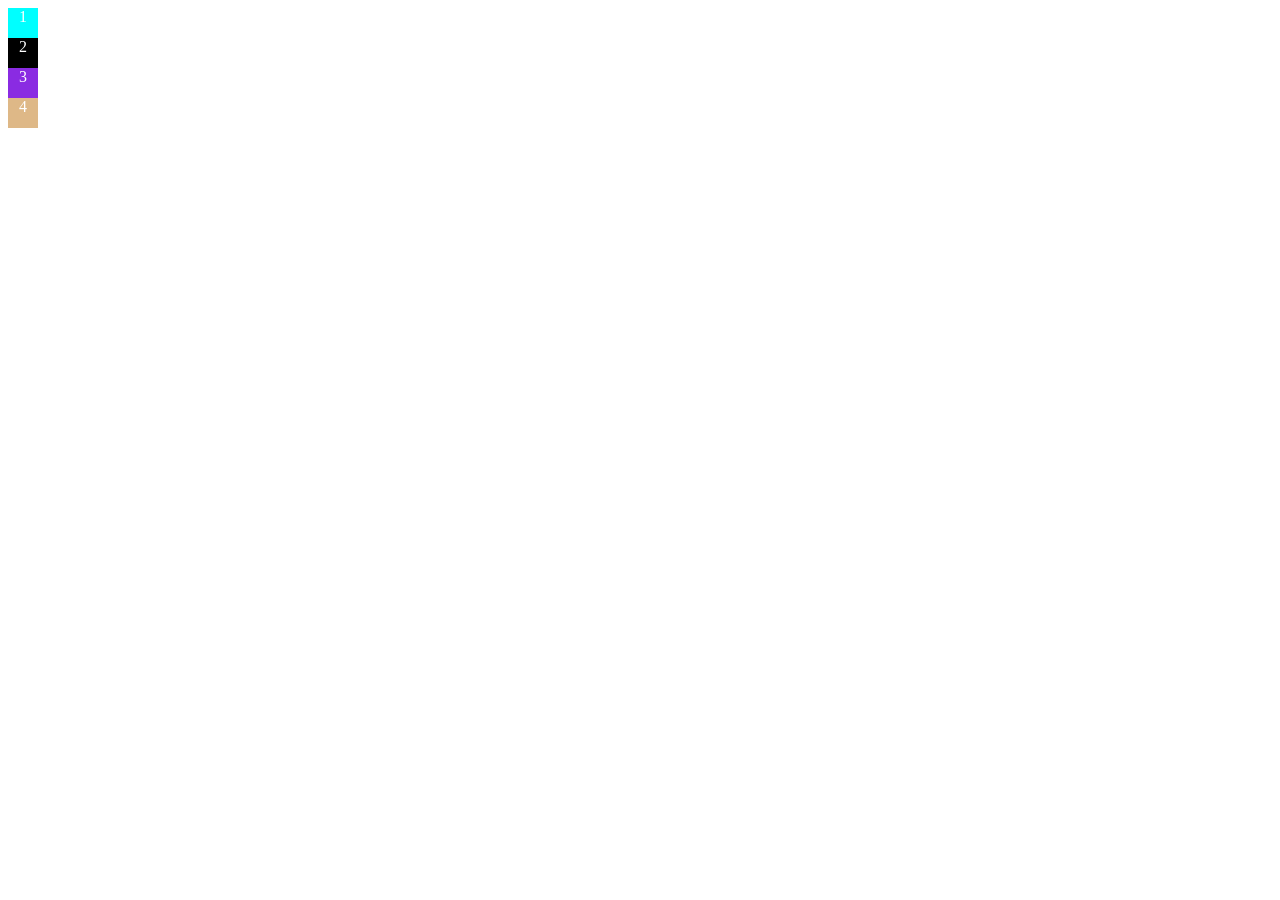
==== cours.html @ cb2dbafa "first commit" ====
<!doctype html>
<html lang="en">
  <head>
    <meta charset="UTF-8" />
    <meta name="viewport" content="width=device-width, initial-scale=1.0" />
    <link rel="stylesheet" href="cours.css" />
    <title>Document</title>
  </head>
  <body>
    <!-- <h1>let's go to talk about flexbox</h1>

    <div class="navbar">
      <img src="" alt="" class="logo" />
      <div class="navlink">
        <a href="#">Accueil</a>
        <a href="#">services</a>
        <a href="#"> Contact</a>
      </div>

      <button>se connecter</button> -->

      <div class="container">
        <div class="enfant">
          <div  class="box1 box-1">1</div>
          <div class="box2 box-2">2</div>
          <div class="box3 box-3">3</div>
          <div class="box4 box-4">4</div>
        </div>
      </div>
    </div>
  </body>
</html>
---- cours.css ----
/* .navbar {
  display: flex;
  align-items: center;
  justify-content: space-between;
  padding: 5rem;
}

.navlink {
  display: flex;
  align-items: start;
} */

body {
  color: white;
  text-align: center;
}

.box1 {
  width: 30px;
  height: 30px;
  background-color: aqua;
}
.box2 {
  width: 30px;
  height: 30px;
  background-color: black;
}
.box3 {
  width: 30px;
  height: 30px;
  background-color: blueviolet;
}
.box4 {
  width: 30px;
  height: 30px;
  background-color: burlywood;
}

.container {
  display: flex;
}

.box-1 {
  order: 1;
}

.box-4 {
  order: 2;
}
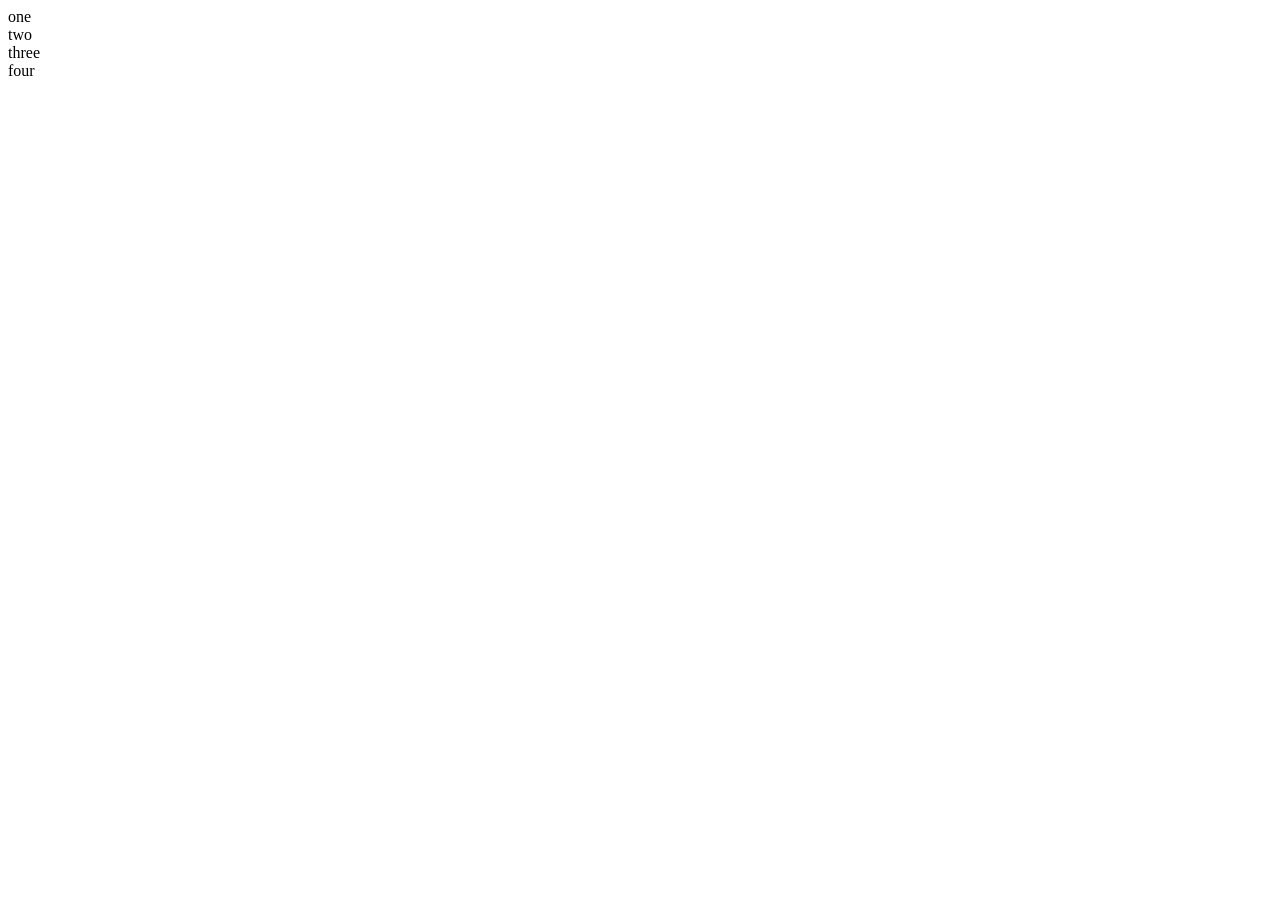
==== commit 390ec611: "exo navbar" ====
--- a/cours.html
+++ b/cours.html
@@ -7,24 +7,14 @@
     <title>Document</title>
   </head>
   <body>
-    <!-- <h1>let's go to talk about flexbox</h1>
-
-    <div class="navbar">
-      <img src="" alt="" class="logo" />
-      <div class="navlink">
-        <a href="#">Accueil</a>
-        <a href="#">services</a>
-        <a href="#"> Contact</a>
-      </div>
-
-      <button>se connecter</button> -->
+   
 
       <div class="container">
         <div class="enfant">
-          <div  class="box1 box-1">1</div>
-          <div class="box2 box-2">2</div>
-          <div class="box3 box-3">3</div>
-          <div class="box4 box-4">4</div>
+          <div  class="box1 box-1"> one </div>
+          <div class="box2 box-2"> two </div>
+          <div class="box3 box-3"> three</div>
+          <div class="box4 box-4"> four</div>
         </div>
       </div>
     </div>
